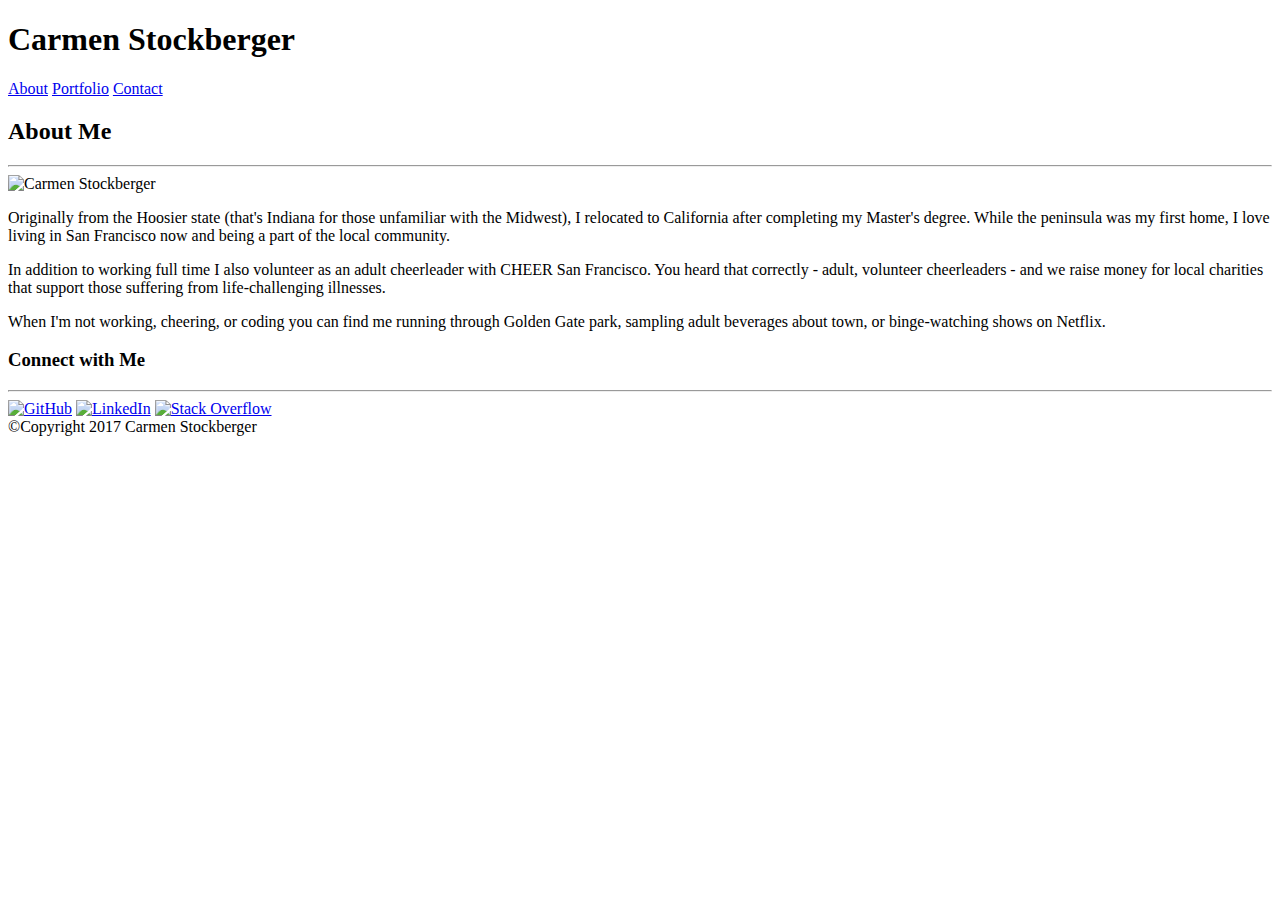
==== index.html @ c5505908 "Forgot reset css, adding now!" ====
<!DOCTYPE html>
<html lang="en">
<head>
	<meta charset="UTF-8">
	<title>Basic Portfolio</title>
	<link rel="stylesheet" type="text/css" href="assets/css/reset.css">
	<link rel="stylesheet" type="text/css" href="assets/css/style.css">
</head>
<body>
<header>

<h1>Carmen Stockberger</h1>
<div class= "topnav">
	<a href="index.html" id="about">About</a>
	<a href="portfolio.html" id="portfolio">Portfolio</a>
	<a href="contact.html" id="contact">Contact</a>
	
</div>

</header>

<div class="content-background">
		
<div class="standard">

	<h2>About Me</h2>
	<hr>

	<img id="profile" src="./assets/images/profileimg.jpg" alt="Carmen Stockberger" style= "width: 160px; height: 200px">

	<p>
		Originally from the Hoosier state (that's Indiana for those unfamiliar with the Midwest), I relocated to California after completing my Master's degree. While the peninsula was my first home, I love living in San Francisco now and being a part of the local community. 
	</p>
	<p>
		In addition to working full time I also volunteer as an adult cheerleader with CHEER San Francisco. You heard that correctly - adult, volunteer cheerleaders - and we raise money for local charities that support those suffering from life-challenging illnesses.
	</p>
	<p>
		When I'm not working, cheering, or coding you can find me running through Golden Gate park, sampling adult beverages about town, or binge-watching shows on Netflix.
	</p>
</div>
</div>

<div class= "sidebar">
	<h3>Connect with Me</h3>
	<hr>
	<a href="https://github.com/carmenanne" target= "_blank"><img class= "icons" src="./assets/images/github-pic.png" alt="GitHub"></a>
	<a href="https://www.linkedin.com/in/cstockberger/" target= "_blank"><img class= "icons" src="./assets/images/linkedin-pic.png" alt="LinkedIn"></a>
	<a href="https://stackexchange.com/users/11390883/carmenanne" target= "_blank"><img class= "icons" src="./assets/images/overflow-pic.png" alt="Stack Overflow"></a>
</div>

<div class="push"></div>

</div>


<footer class="footer">
	©Copyright 2017 Carmen Stockberger
</footer>

</body>
</html>
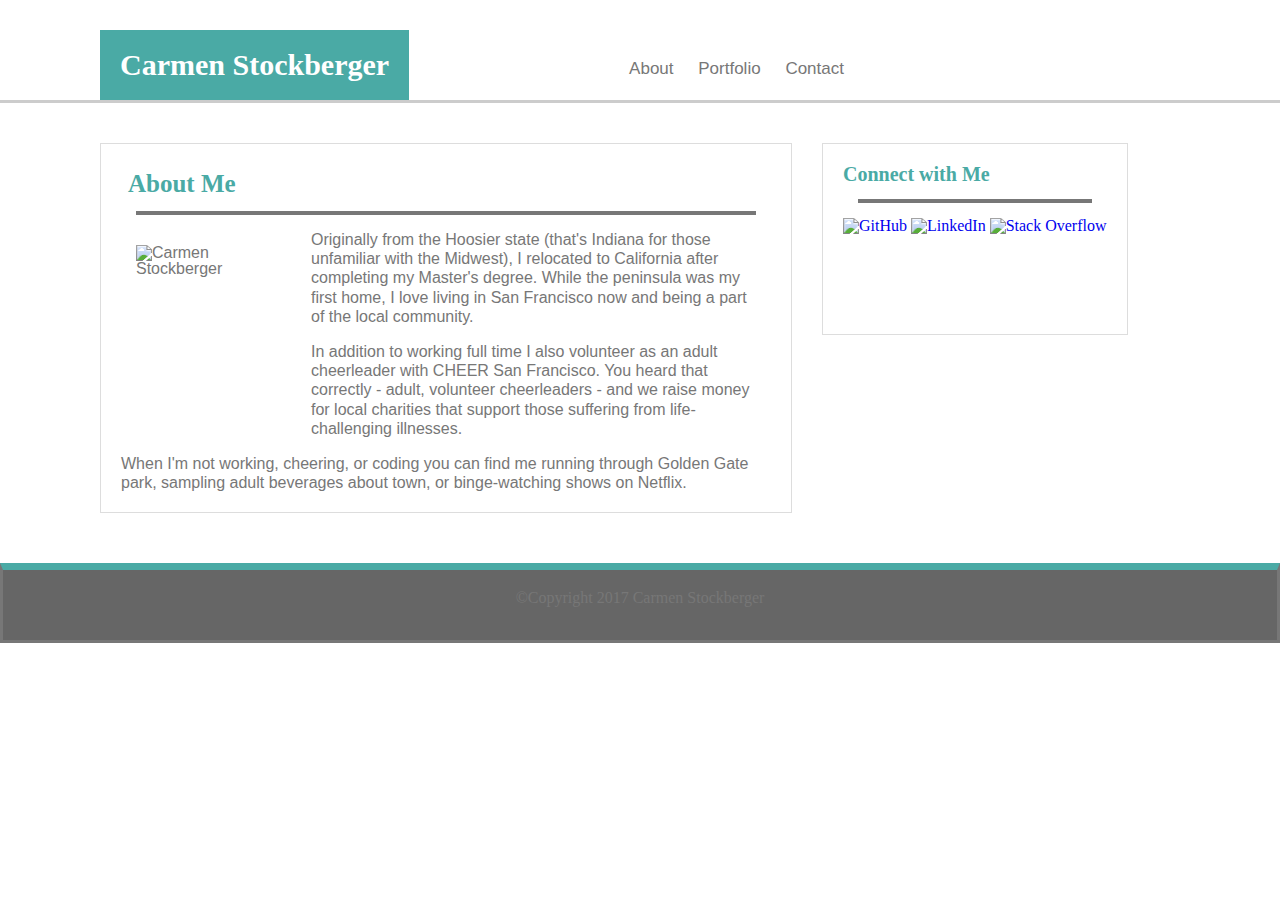
==== commit 88e62e0e: "reset file updated" ====
--- a/index.html
+++ b/index.html
@@ -26,14 +26,16 @@
 	<h2>About Me</h2>
 	<hr>
 
-	<img id="profile" src="./assets/images/profileimg.jpg" alt="Carmen Stockberger" style= "width: 160px; height: 200px">
+	<img id="profile" src="./assets/images/profileimg.jpg" alt="Carmen Stockberger" style= "width: 160px; height: 200px; padding-left: 15px;">
 
 	<p>
 		Originally from the Hoosier state (that's Indiana for those unfamiliar with the Midwest), I relocated to California after completing my Master's degree. While the peninsula was my first home, I love living in San Francisco now and being a part of the local community. 
 	</p>
+	<br>
 	<p>
 		In addition to working full time I also volunteer as an adult cheerleader with CHEER San Francisco. You heard that correctly - adult, volunteer cheerleaders - and we raise money for local charities that support those suffering from life-challenging illnesses.
 	</p>
+	<br>
 	<p>
 		When I'm not working, cheering, or coding you can find me running through Golden Gate park, sampling adult beverages about town, or binge-watching shows on Netflix.
 	</p>
--- a/assets/css/style.css
+++ b/assets/css/style.css
@@ -0,0 +1,171 @@
+html, body {
+	height: 100%;
+	margin: 0;
+}
+body {
+	background-image: url("../images/skin_side_up.png");
+}
+
+header {
+	background-color: #ffffff;
+	height: 100px;
+	border-bottom: solid;
+	border-color: #cccccc;
+}
+.content-background {
+	background-image: url("../images/skin_side_up.png")
+	min-height:100%;
+	margin-bottom: -30px;
+}
+
+h1 {
+	color: white;
+	background-color: #4aaaa5;
+	font-size: 30px;
+	font-family: 'Georgia', Times, Times New Roman, serif;
+	font-weight: bold;
+	padding: 20px;
+	width: fit-content;
+	margin-left: 100px;
+	margin-top: 30px;
+	margin-bottom: 0;
+	float: left;
+}
+#profile {
+	float:left;
+	margin-right:15px;
+	margin-top: 15px;
+}
+
+h2 {
+	font-family: 'Georgia', Times, Times New Roman, serif;
+	color: #4aaaa5;
+	margin: 7px;
+	font-size: 25px;
+	font-weight: bold;
+}
+h3 {
+	font-family: 'Georgia', Times, Times New Roman, serif;
+	color: #4aaaa5;
+	margin-bottom: 0;
+	font-size: 20px;
+	font-weight: bold;
+}
+hr {
+	border-width: 2px;
+	border-style: solid;
+	color: #777777;
+	margin: 15px;
+}
+.topnav {
+	float: left;
+	margin-left: 200px;
+	display: inline-block;
+	text-align: center;
+	color: #777777;
+	padding: 10px 10px;
+	margin-top: 50px;
+	font-weight: normal;
+	font-size: 17px;
+	font-family: 'Arial', 'Helvetica Neue', Helvetica, sans-serif;
+}
+#about, #contact, #portfolio {
+	color: #777777;
+	text-decoration: none;
+	padding: 10px;
+}
+
+.standard {
+	clear: both;
+	font-family: 'Arial', 'Helvetica Neue', Helvetica, sans-serif;
+	color:#777777;
+	background-color: white;
+	width: 650px;
+	height: auto;
+	border: solid 1.5px;
+	border-color: #dddddd;
+	margin-top: 40px;
+	margin-left: 100px;
+	margin-bottom: 50px;
+	padding: 20px; 
+	float: left;
+}
+p {
+	padding-right:15px;
+	line-height: 1.2;
+}
+
+.sidebar {
+	float: left;
+	width: auto;
+	height: 150px;
+	border: solid 1.5px;
+	border-color: #dddddd;
+	text-align: left;
+	background-color: white;
+	padding: 20px;
+	margin: 30px;
+	margin-top: 40px;
+}
+
+.icons {
+	height: 50px;
+	width: 50px;
+}
+.contact-form {
+	text-weight: bold;
+	padding: 10px;
+}
+#name, #email, #message {
+	margin-bottom: 10px;
+	margin-top: 5px;
+	width: -webkit-fill-available;
+	opacity: .5;
+}
+#submit {
+	color: white;
+	background-color: #4aaaa5;
+	padding: 10px;
+	margin-top: 10px;
+	border: none;
+}
+.my-work {
+	float: left;
+	position: relative;
+	text-align: center;
+	color: white;
+	text-decoration: none;
+	margin: 20px;
+}
+a {
+	text-decoration: none;
+}
+a:hover {
+	opacity: 0.5;
+}
+.picture-text {
+	text-decoration: none;
+	color: white;
+	background-color: #4aaaa5;
+	padding-top: 15px;
+	padding-bottom:15px;
+	font-size: large;
+	position: absolute;
+	top: 120px;
+	width: 250px;
+	margin: auto 0;
+	font-family: 'Georgia', Times, Times New Roman, serif;
+}
+footer {
+	clear: both;
+	border: solid;
+	border-top-width: 7px;
+	border-top-color: #4aaaa5;
+	color: #777777;
+	background-color: #666666;
+	text-align: center;
+	padding: 20px;
+}
+.footer, .push {
+	height:30px;
+}
